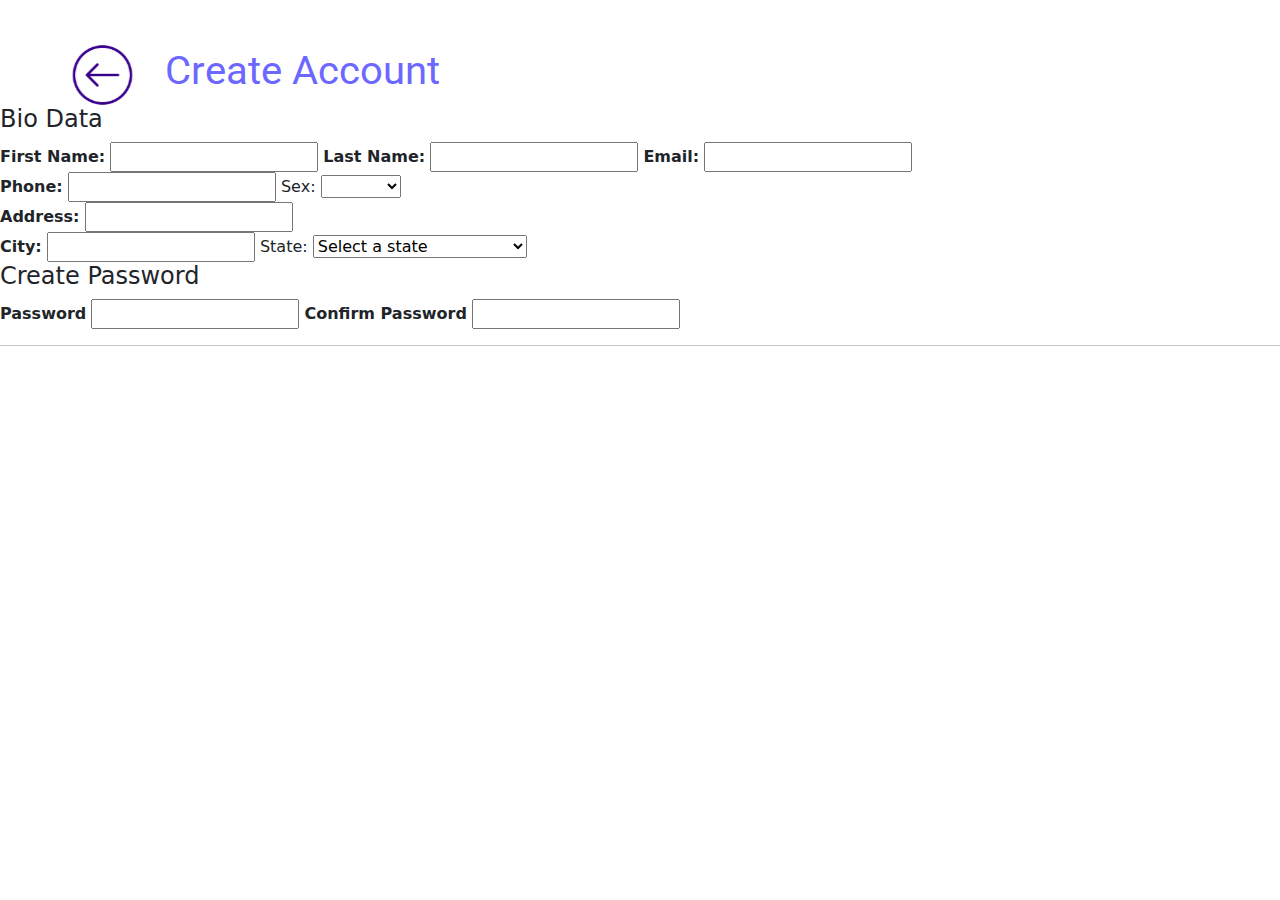
==== createAccount.html @ 6ba57e14 "recent" ====
<!DOCTYPE html>
<html lang="en">
<head>
<meta charset="UTF-8">
<meta name="viewport" content="width=device-width, initial-scale=1.0">
<title>Create Account</title>
<link rel="preconnect" href="https://fonts.googleapis.com">
<link rel="preconnect" href="https://fonts.gstatic.com" crossorigin>
<link href="https://fonts.googleapis.com/css2?family=Roboto:ital,wght@0,100;0,300;0,400;0,500;0,700;0,900;1,100;1,300;1,400;1,500;1,700;1,900&display=swap" rel="stylesheet">
<!-- Bootstrap CSS -->
<link href="https://cdn.jsdelivr.net/npm/bootstrap@5.1.0/dist/css/bootstrap.min.css" rel="stylesheet">
<link rel="stylesheet" href="styles.css">
</head>

<body>
  <header>
    <a href="#"><img src="assets/images/back-arrow.svg" alt="" srcset=""></a>
    <h2>Create Account</h2>
  </header>

  <section>
    <form action="" method="">
      <div>
        <h4>Bio Data</h4>
        <label for="firstname"><b>First Name:</b></label>
        <input type="text" placeholder="" name="firstname" id="firstname" required>
        
        <label for="lastname"><b>Last Name:</b></label>
        <input type="text" placeholder="" name="lastname" id="lastname" required>
        
        <label for="email"><b>Email:</b></label>
        <input type="text" placeholder="" name="email" id="email" required>

        <div>
          <label for="phone"><b>Phone:</b></label>
          <input type="number" placeholder="" name="email" id="email" required>
          
          <label for="sex">Sex:</label>
          <select id="sex" name="sex">
            <option value="" selected disabled></option>
            <option value="male">Male</option>
            <option value="female">Female</option>
          </select>
        </div>

        <label for="address"><b>Address:</b></label>
        <input type="text" placeholder="" name="address" id="address" required>

        <div>
          <label for="city"><b>City:</b></label>
          <input type="text" placeholder="" name="city" id="city" required>
        
          <label for="state">State:</label>
          <select id="state" name="state">
            <option value="" selected disabled>Select a state</option>
            <option value="abia">Abia</option>
            <option value="adamawa">Adamawa</option>
            <option value="akwaIbom">Akwa Ibom</option>
            <option value="anambra">Anambra</option>
            <option value="bauchi">Bauchi</option>
            <option value="bayelsa">Bayelsa</option>
            <option value="benue">Benue</option>
            <option value="borno">Borno</option>
            <option value="crossRiver">Cross River</option>
            <option value="delta">Delta</option>
            <option value="ebonyi">Ebonyi</option>
            <option value="edo">Edo</option>
            <option value="ekiti">Ekiti</option>
            <option value="enugu">Enugu</option>
            <option value="fct">Federal Capital Territory</option>
            <option value="gombe">Gombe</option>
            <option value="imo">Imo</option>
            <option value="jigawa">Jigawa</option>
            <option value="kaduna">Kaduna</option>
            <option value="kano">Kano</option>
            <option value="katsina">Katsina</option>
            <option value="kebbi">Kebbi</option>
            <option value="kogi">Kogi</option>
            <option value="kwara">Kwara</option>
            <option value="lagos">Lagos</option>
            <option value="nasarawa">Nasarawa</option>
            <option value="niger">Niger</option>
            <option value="ogun">Ogun</option>
            <option value="ondo">Ondo</option>
            <option value="osun">Osun</option>
            <option value="oyo">Oyo</option>
            <option value="plateau">Plateau</option>
            <option value="rivers">Rivers</option>
            <option value="sokoto">Sokoto</option>
            <option value="taraba">Taraba</option>
            <option value="yobe">Yobe</option>
            <option value="zamfara">Zamfara</option>
          </select>
        </div>

        <h4>Create Password</h4>

        <label for="repeat"><b>Password</b></label>
        <input type="password" placeholder="" name="password" id="password" required>

        <label for="psw-repeat"><b>Confirm Password</b></label>
        <input type="password" placeholder="" name="confirm-password" id="confirm-password" required>
        <hr>
      </div>
      
      <div></div>
    </form>
  </section>



<!-- Bootstrap Bundle with Popper -->
<script src="https://cdn.jsdelivr.net/npm/bootstrap@5.1.0/dist/js/bootstrap.bundle.min.js"></script>
</body>
</html>
---- styles.css ----
header>h2 {
  color: #6C67FF;
  font-size: 40px;
  font-family: "Roboto", sans-serif;
  font-weight: 400;
  font-style: normal;
  margin-left: 30px;
}

header>a>img {
  width: 65px;
  height: 60px;
}

header {
  display: flex;
  align-items: center;
  margin-top: 45px;
  margin-left: 70px;
}
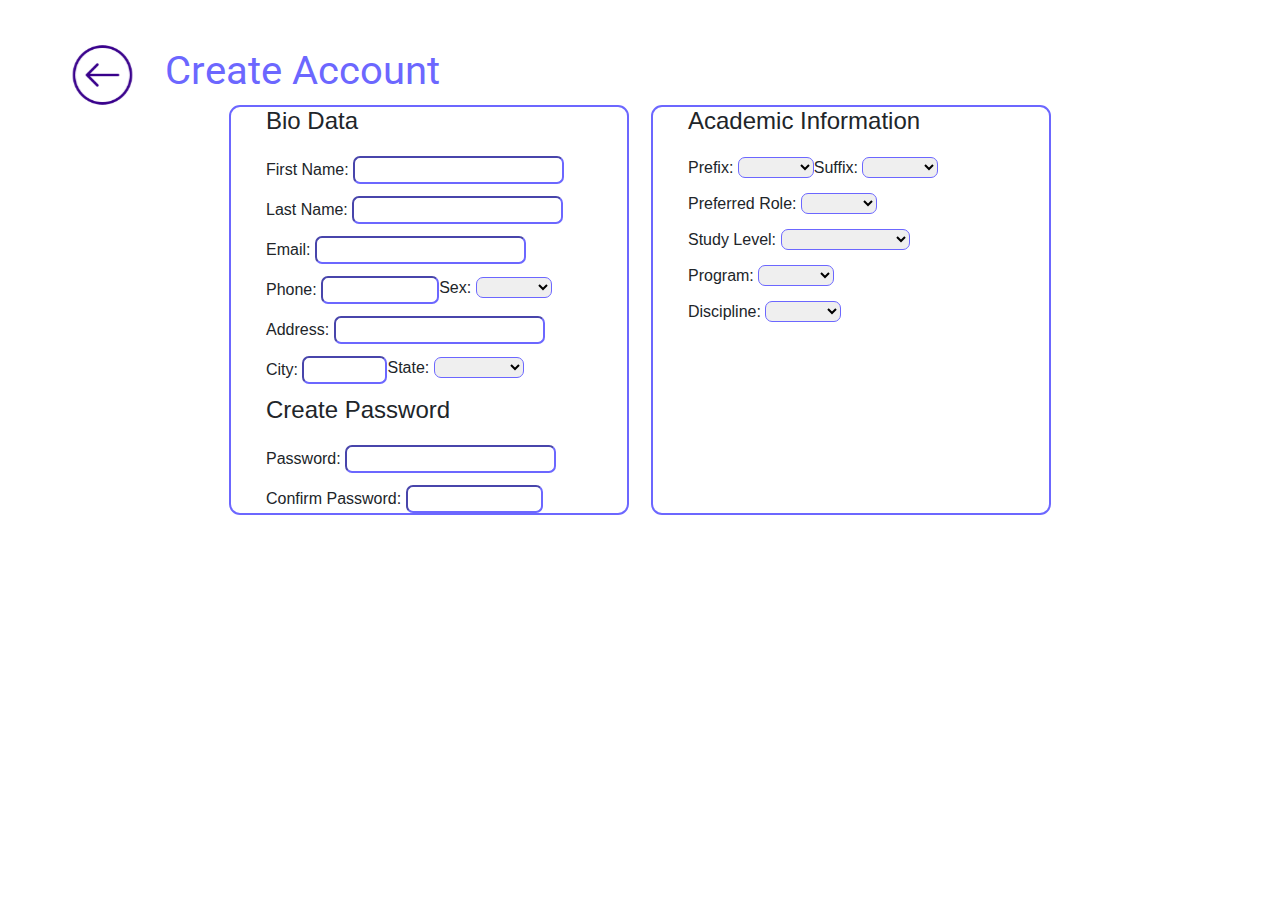
==== commit 61b19c79: "semi complete" ====
--- a/createAccount.html
+++ b/createAccount.html
@@ -19,91 +19,170 @@
   </header>
 
   <section>
-    <form action="" method="">
-      <div>
+    <form class="container" action="" method="">
+      <div class="form-all form-01">
         <h4>Bio Data</h4>
-        <label for="firstname"><b>First Name:</b></label>
-        <input type="text" placeholder="" name="firstname" id="firstname" required>
+        <div>
+          <label for="firstname">First Name:</label>
+          <input class="form-input-or-select-all"class="form-input-or-select-all"class="form-input-or-select-all"class="form-input-or-select-all"class="form-input-or-select-all"type="text" placeholder="" name="firstname" id="firstname" required>
+        </div>
         
-        <label for="lastname"><b>Last Name:</b></label>
-        <input type="text" placeholder="" name="lastname" id="lastname" required>
+        <div>
+          <label for="lastname">Last Name:</label>
+          <input class="form-input-or-select-all"class="form-input-or-select-all"class="form-input-or-select-all"class="form-input-or-select-all"type="text" placeholder="" name="lastname" id="lastname" required>
+        </div>
         
-        <label for="email"><b>Email:</b></label>
-        <input type="text" placeholder="" name="email" id="email" required>
+        <div>
+          <label for="email">Email:</label>
+          <input class="form-input-or-select-all"class="form-input-or-select-all"class="form-input-or-select-all"class="form-input-or-select-all"type="text" placeholder="" name="email" id="email" required>
+        </div>
+
+        <div class="phone-sex">
+          <div>
+            <label for="phone">Phone:</label>
+            <input class="form-input-or-select-all phone-input"class="form-input-or-select-all"class="form-input-or-select-all"class="form-input-or-select-all"class="form-input-or-select-all" type="number" placeholder="" name="email" id="email" required>
+          </div>
+          
+          <div>
+            <label for="sex">Sex:</label>
+            <select class="form-input-or-select-all"class="form-input-or-select-all"id="sex" name="sex">
+              <option value="" selected disabled></option>
+              <option value="male">Male</option>
+              <option value="female">Female</option>
+            </select>
+          </div>
+        </div>
 
         <div>
-          <label for="phone"><b>Phone:</b></label>
-          <input type="number" placeholder="" name="email" id="email" required>
-          
-          <label for="sex">Sex:</label>
-          <select id="sex" name="sex">
+          <label for="address">Address:</label>
+          <input class="form-input-or-select-all"class="form-input-or-select-all"class="form-input-or-select-all"class="form-input-or-select-all"class="form-input-or-select-all"type="text" placeholder="" name="address" id="address" required>
+        </div>
+
+        <div class="city-state">
+          <div>
+            <label for="city">City:</label>
+            <input class="form-input-or-select-all input-city"class="form-input-or-select-all"class="form-input-or-select-all"class="form-input-or-select-all"class="form-input-or-select-all"type="text" placeholder="" name="city" id="city" required>
+          </div>
+        
+          <div>
+            <label for="state">State:</label>
+            <select class="form-input-or-select-all select-state"id="state" name="state">
+              <option value="" selected disabled></option>
+              <option value="abia">Abia</option>
+              <option value="adamawa">Adamawa</option>
+              <option value="akwaIbom">Akwa Ibom</option>
+              <option value="anambra">Anambra</option>
+              <option value="bauchi">Bauchi</option>
+              <option value="bayelsa">Bayelsa</option>
+              <option value="benue">Benue</option>
+              <option value="borno">Borno</option>
+              <option value="crossRiver">Cross River</option>
+              <option value="delta">Delta</option>
+              <option value="ebonyi">Ebonyi</option>
+              <option value="edo">Edo</option>
+              <option value="ekiti">Ekiti</option>
+              <option value="enugu">Enugu</option>
+              <option value="fct">Federal Capital Territory</option>
+              <option value="gombe">Gombe</option>
+              <option value="imo">Imo</option>
+              <option value="jigawa">Jigawa</option>
+              <option value="kaduna">Kaduna</option>
+              <option value="kano">Kano</option>
+              <option value="katsina">Katsina</option>
+              <option value="kebbi">Kebbi</option>
+              <option value="kogi">Kogi</option>
+              <option value="kwara">Kwara</option>
+              <option value="lagos">Lagos</option>
+              <option value="nasarawa">Nasarawa</option>
+              <option value="niger">Niger</option>
+              <option value="ogun">Ogun</option>
+              <option value="ondo">Ondo</option>
+              <option value="osun">Osun</option>
+              <option value="oyo">Oyo</option>
+              <option value="plateau">Plateau</option>
+              <option value="rivers">Rivers</option>
+              <option value="sokoto">Sokoto</option>
+              <option value="taraba">Taraba</option>
+              <option value="yobe">Yobe</option>
+              <option value="zamfara">Zamfara</option>
+            </select>
+          </div>
+        </div>
+
+        <h4>Create Password</h4>
+
+        <div>
+          <label for="password">Password:</label>
+          <input class="form-input-or-select-all "type="password" placeholder="" name="password" id="password" required>
+        </div>
+
+        <div>
+          <label for="confirm-password">Confirm Password:</label>
+          <input class="form-input-or-select-all input-password" type="password" placeholder="" name="confirm-password" id="confirm-password" required>
+        </div>
+        
+      </div>
+
+      <div class="form-all form-02">
+        <h4>Academic Information</h4>
+
+        <div class="prefix-suffix">
+          <div>
+            <label for="prefix">Prefix:</label>
+            <select class="form-input-or-select-all" id="prefix" name="prefix">
+              <option value="" selected disabled></option>
+              <option value="male">Male</option>
+              <option value="female">Female</option>
+            </select>
+          </div>
+        
+          <div>
+            <label for="suffix">Suffix:</label>
+            <select class="form-input-or-select-all" id="suffix" name="suffix">
+              <option value="" selected disabled></option>
+              <option value="male">Male</option>
+              <option value="female">Female</option>
+            </select>
+          </div>
+        </div>
+
+        <div>
+          <label for="pref-role">Preferred Role:</label>
+          <select class="form-input-or-select-all" id="pref-role" name="pref-role">
             <option value="" selected disabled></option>
             <option value="male">Male</option>
             <option value="female">Female</option>
           </select>
         </div>
 
-        <label for="address"><b>Address:</b></label>
-        <input type="text" placeholder="" name="address" id="address" required>
-
         <div>
-          <label for="city"><b>City:</b></label>
-          <input type="text" placeholder="" name="city" id="city" required>
-        
-          <label for="state">State:</label>
-          <select id="state" name="state">
-            <option value="" selected disabled>Select a state</option>
-            <option value="abia">Abia</option>
-            <option value="adamawa">Adamawa</option>
-            <option value="akwaIbom">Akwa Ibom</option>
-            <option value="anambra">Anambra</option>
-            <option value="bauchi">Bauchi</option>
-            <option value="bayelsa">Bayelsa</option>
-            <option value="benue">Benue</option>
-            <option value="borno">Borno</option>
-            <option value="crossRiver">Cross River</option>
-            <option value="delta">Delta</option>
-            <option value="ebonyi">Ebonyi</option>
-            <option value="edo">Edo</option>
-            <option value="ekiti">Ekiti</option>
-            <option value="enugu">Enugu</option>
-            <option value="fct">Federal Capital Territory</option>
-            <option value="gombe">Gombe</option>
-            <option value="imo">Imo</option>
-            <option value="jigawa">Jigawa</option>
-            <option value="kaduna">Kaduna</option>
-            <option value="kano">Kano</option>
-            <option value="katsina">Katsina</option>
-            <option value="kebbi">Kebbi</option>
-            <option value="kogi">Kogi</option>
-            <option value="kwara">Kwara</option>
-            <option value="lagos">Lagos</option>
-            <option value="nasarawa">Nasarawa</option>
-            <option value="niger">Niger</option>
-            <option value="ogun">Ogun</option>
-            <option value="ondo">Ondo</option>
-            <option value="osun">Osun</option>
-            <option value="oyo">Oyo</option>
-            <option value="plateau">Plateau</option>
-            <option value="rivers">Rivers</option>
-            <option value="sokoto">Sokoto</option>
-            <option value="taraba">Taraba</option>
-            <option value="yobe">Yobe</option>
-            <option value="zamfara">Zamfara</option>
+          <label for="study-level">Study Level:</label>
+          <select class="form-input-or-select-all" id="study-level" name="study-level">
+            <option value="" selected disabled></option>
+            <option value="undergraduate">Undergraduate</option>
+            <option value="masters">Masters</option>
+            <option value="phd">PHD</option>
           </select>
         </div>
 
-        <h4>Create Password</h4>
+        <div>
+          <label for="program">Program:</label>
+          <select class="form-input-or-select-all" id="program" name="program">
+            <option value="" selected disabled></option>
+            <option value="male">Male</option>
+            <option value="female">Female</option>
+          </select>
+        </div>
 
-        <label for="repeat"><b>Password</b></label>
-        <input type="password" placeholder="" name="password" id="password" required>
-
-        <label for="psw-repeat"><b>Confirm Password</b></label>
-        <input type="password" placeholder="" name="confirm-password" id="confirm-password" required>
-        <hr>
+        <div>
+          <label for="discipline">Discipline:</label>
+          <select class="form-input-or-select-all" id="discipline" name="discipline">
+            <option value="" selected disabled></option>
+            <option value="male">Male</option>
+            <option value="female">Female</option>
+          </select>
+        </div>
       </div>
-      
-      <div></div>
     </form>
   </section>
 
--- a/styles.css
+++ b/styles.css
@@ -1,20 +1,89 @@
+/* css reset */
+* {
+    padding: 0;
+    margin: 0;
+    box-sizing: border-box;
+    text-decoration: none;
+    list-style: none;
+}
+
+body {
+    font-family: "Poppins", sans-serif;
+    font-weight: 400;
+    font-style: normal;
+}
+
 header>h2 {
-  color: #6C67FF;
-  font-size: 40px;
-  font-family: "Roboto", sans-serif;
-  font-weight: 400;
-  font-style: normal;
-  margin-left: 30px;
+    color: #6C67FF;
+    font-size: 40px;
+    font-family: "Roboto", sans-serif;
+    font-weight: 400;
+    font-style: normal;
+    margin-left: 30px;
 }
 
 header>a>img {
-  width: 65px;
-  height: 60px;
+    width: 65px;
+    height: 60px;
 }
 
 header {
-  display: flex;
-  align-items: center;
-  margin-top: 45px;
-  margin-left: 70px;
+    display: flex;
+    align-items: center;
+    margin-top: 45px;
+    margin-left: 70px;
+}
+
+section>form {
+    display: flex;
+    justify-content: center;
+    gap: 22px;
+}
+
+.form-all {
+    border-color: #6C67FF;
+    /* border-width: thin; */
+    border-width: 2px;
+    display: flex;
+    flex-direction: column;
+    gap: 12px;
+    border-style: solid;
+    width: 400px;
+    border-radius: 11px;
+    padding-left: 35px;
+}
+
+.form-01 {}
+
+.form-input-or-select-all {
+    border-color: #6C67FF;
+    border-radius: 7px;
+}
+
+.phone-sex {
+    display: flex;
+}
+
+.phone-input {
+    width: 118px;
+}
+
+.input-city {
+    width: 85px;
+}
+
+.select-state {
+    width: 90px;
+}
+
+.city-state {
+    display: flex;
+}
+
+.prefix-suffix {
+    display: flex;
+}
+
+.input-password {
+    width: 137px;
 }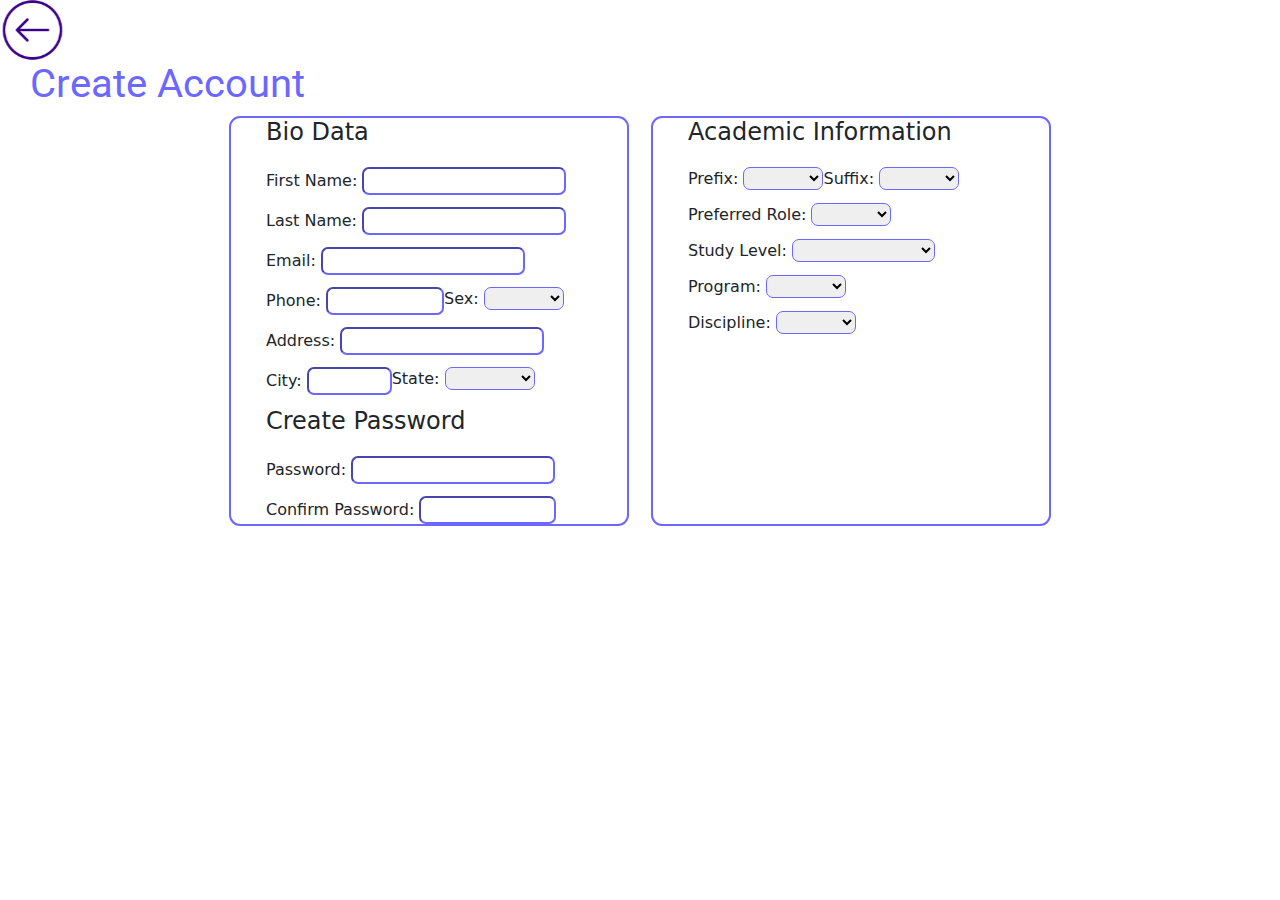
==== commit 10ab262b: "dashboard page done" ====
--- a/createAccount.html
+++ b/createAccount.html
@@ -12,8 +12,8 @@
 <link rel="stylesheet" href="styles.css">
 </head>
 
-<body>
-  <header>
+<body class="createAccount">
+  <header class="createAccountMain">
     <a href="#"><img src="assets/images/back-arrow.svg" alt="" srcset=""></a>
     <h2>Create Account</h2>
   </header>
--- a/styles.css
+++ b/styles.css
@@ -7,7 +7,7 @@
     list-style: none;
 }
 
-body {
+body > .createAccount{
     font-family: "Poppins", sans-serif;
     font-weight: 400;
     font-style: normal;
@@ -27,7 +27,7 @@
     height: 60px;
 }
 
-header {
+header > .createAccountMain{
     display: flex;
     align-items: center;
     margin-top: 45px;
@@ -86,4 +86,97 @@
 
 .input-password {
     width: 137px;
+}
+
+
+/* dashboard (some from bootstrap) */
+.header-dashboard{
+  display: flex;
+  justify-content: space-between;
+  padding: 30px 90px;
+}
+
+.font-heading{
+  font-family: "Roboto", sans-serif;
+  font-weight: 400;
+  font-style: normal;
+}
+
+#name-purple{
+ color: #6C67FF;
+}
+
+#logo-purple{
+  color: #38008B;
+}
+
+.grid-dashboard-sec {
+  display: grid;
+  height: 415px;
+  width: 762px;
+  grid-template-rows: 193px 193px;
+  grid-template-columns: 249px 249px 249px;
+  gap: 24px 7px;
+}
+
+.main-inner-cont {
+  height: 192px;
+  width: 248px;
+  background-color: #F0F0F0;
+  display: flex;
+  justify-content: center;
+  align-items: center;
+  flex-direction: column;
+}
+
+.big-numbs {
+  font-family: "Roboto", sans-serif;
+  font-weight: 900;
+  font-style: normal;
+  font-size: 54px;
+}
+
+.writeup-under-numb {
+  font-family: "Roboto", sans-serif;
+  font-weight: 400;
+  font-style: normal;
+  font-size: 17px;
+}
+
+.right-side{
+  width: 70%;
+  display: flex;
+  justify-content: center;
+  align-items: center;
+  flex-direction: column;
+  gap: 20px;
+}
+
+.left-side{
+  width: 20%;
+  display: flex;
+  flex-direction: column;
+  gap: 30px;
+  border-right: 2px solid #38008B;
+}
+
+ul{
+  list-style-type: none;
+}
+
+.only-sec{
+  display: flex;
+}
+
+li > a{
+  text-decoration: none;
+  color: black;
+}
+
+.left-side > div > h4, .left-side > div > h5{
+  color: #38008B;
+}
+
+.left-side > div > h5{
+  
 }